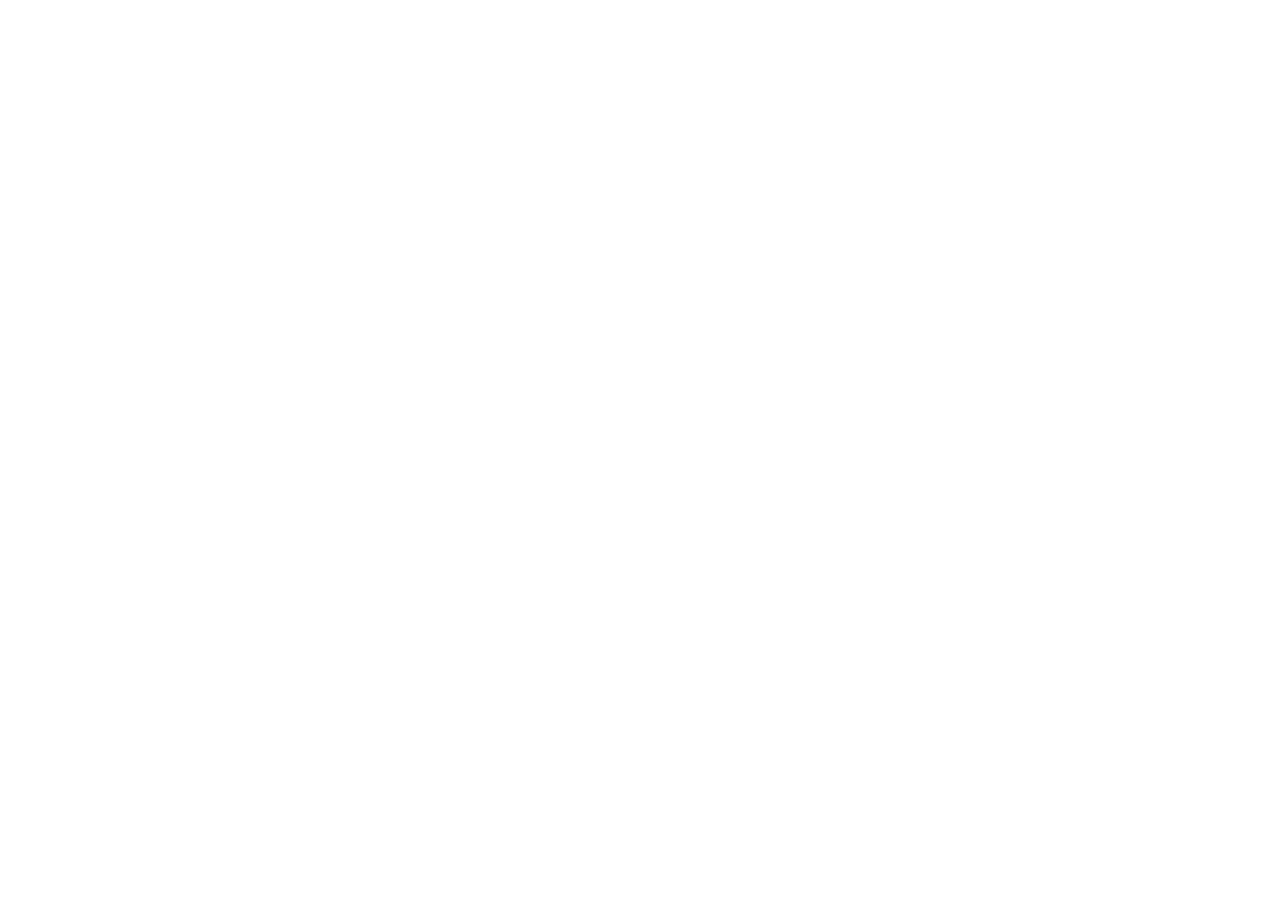
==== html_basic/index.html @ d7088bfb "update" ====
<!DOCTYPE html>
<html lang="en">
<head>
    <meta charset="UTF-8">
    <meta http-equiv="X-UA-Compatible" content="IE=edge">
    <meta name="viewport" content="width=device-width, initial-scale=1.0">
    <title>My first web page</title>
</head>
<body>
    
</body>
</html>
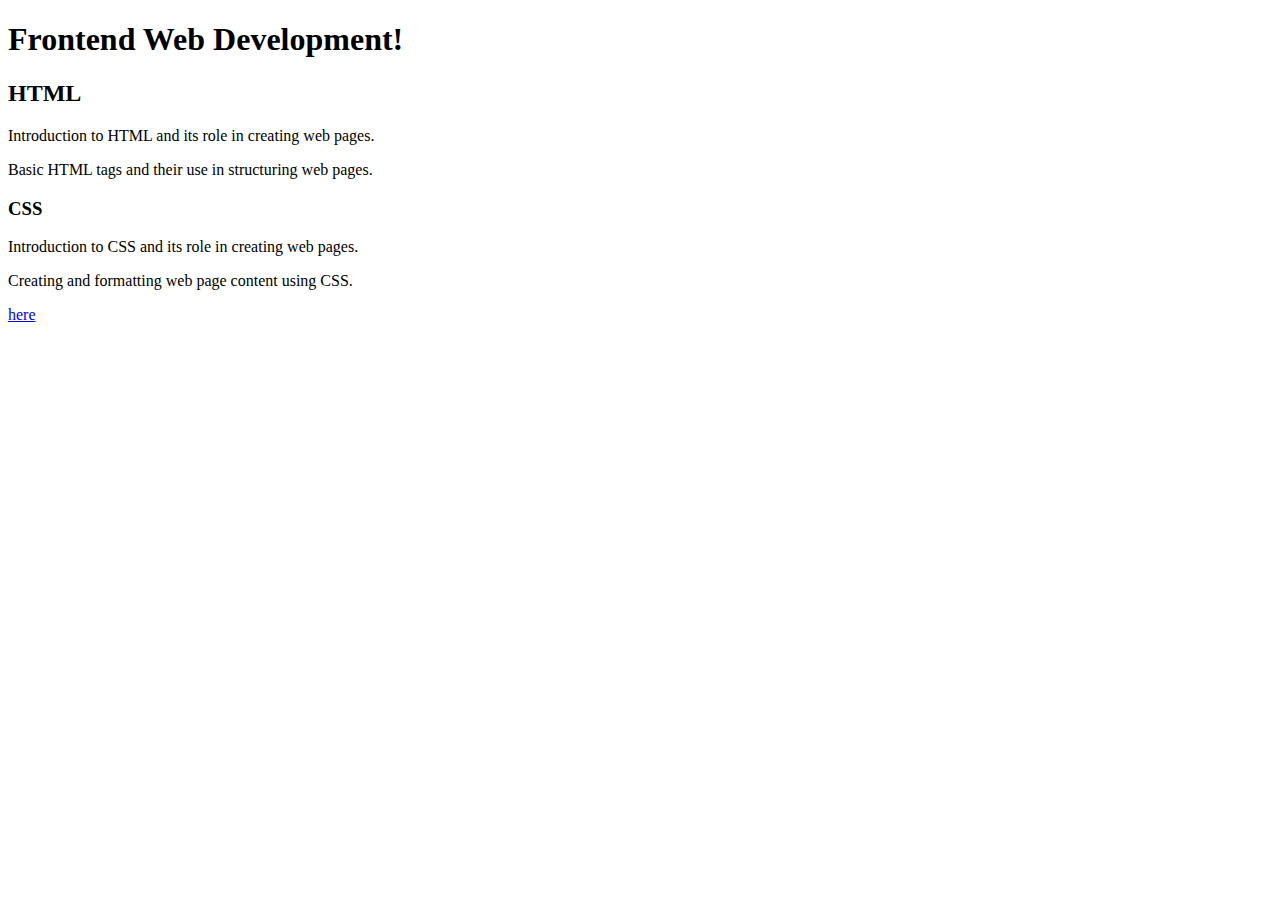
==== commit 0be2a8ac: "update" ====
--- a/html_basic/index.html
+++ b/html_basic/index.html
@@ -5,6 +5,15 @@
     <meta http-equiv="X-UA-Compatible" content="IE=edge">
     <meta name="viewport" content="width=device-width, initial-scale=1.0">
     <title>My first web page</title>
+    <h1>Frontend Web Development!</h1>
+    <h2>HTML</h2>
+    <P>Introduction to HTML and its role in creating web pages.</P>
+    <p>Basic HTML tags and their use in structuring web pages.</p>
+    <h3>CSS</h3>
+    <p>Introduction to CSS and its role in creating web pages.</p>
+    <p>Creating and formatting web page content using CSS.</p>
+    <a href="https://www.pexels.com/https://www.pexels.com/photo/four-letter-tiles-1591061.jpg"target="_blank">here</a>
+    
 </head>
 <body>
     
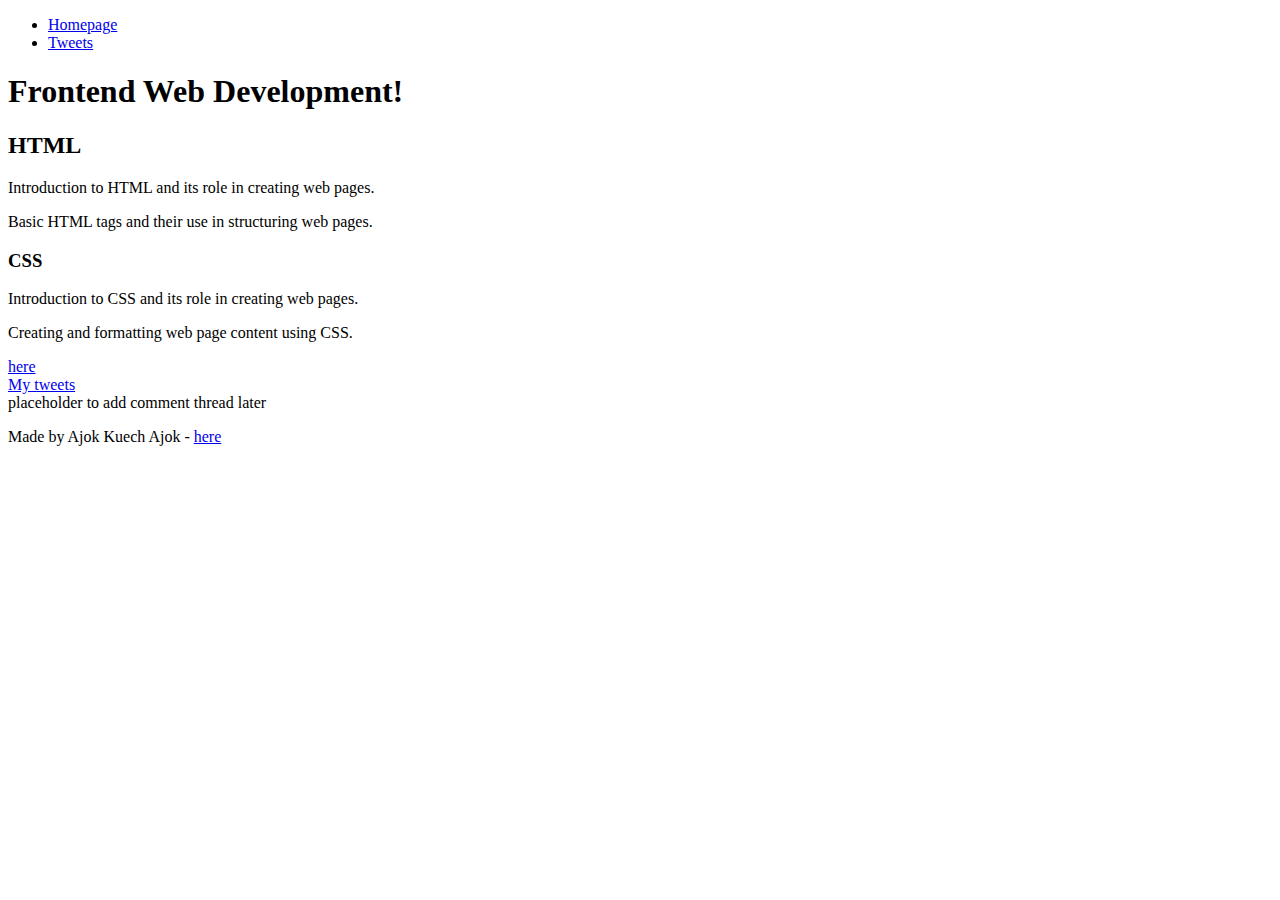
==== commit ed54f1a9: "update" ====
--- a/html_basic/index.html
+++ b/html_basic/index.html
@@ -5,17 +5,35 @@
     <meta http-equiv="X-UA-Compatible" content="IE=edge">
     <meta name="viewport" content="width=device-width, initial-scale=1.0">
     <title>My first web page</title>
-    <h1>Frontend Web Development!</h1>
+
+</head>
+<body>
+    <header>
+        <ul>
+            <li><a href="index.html">Homepage</a></li>
+            <li><a href="tweets.html">Tweets</a></li>
+          </ul>
+    </header>
+    <main>
+        <article>
+            <h1>Frontend Web Development!</h1>
     <h2>HTML</h2>
     <P>Introduction to HTML and its role in creating web pages.</P>
     <p>Basic HTML tags and their use in structuring web pages.</p>
     <h3>CSS</h3>
     <p>Introduction to CSS and its role in creating web pages.</p>
     <p>Creating and formatting web page content using CSS.</p>
-    <a href="https://www.pexels.com/https://www.pexels.com/photo/four-letter-tiles-1591061.jpg"target="_blank">here</a>
+    <a href="https://www.pexels.com/https://www.pexels.com/photo/four-letter-tiles-1591061.jpg" target="_blank">here</a> <br>
+    <a href="tweets.html">My tweets</a>
+        </article>
+        <aside>
+            placeholder to add comment thread later
+        </aside>
+    </main>
     
-</head>
-<body>
+    <footer>
+        <p>Made by Ajok Kuech Ajok - <a href="https://www.pexels.com/https://www.pexels.com/photo/four-letter-tiles-1591061.jpg" target="_blank">here</a></p>
+    </footer>
     
 </body>
 </html>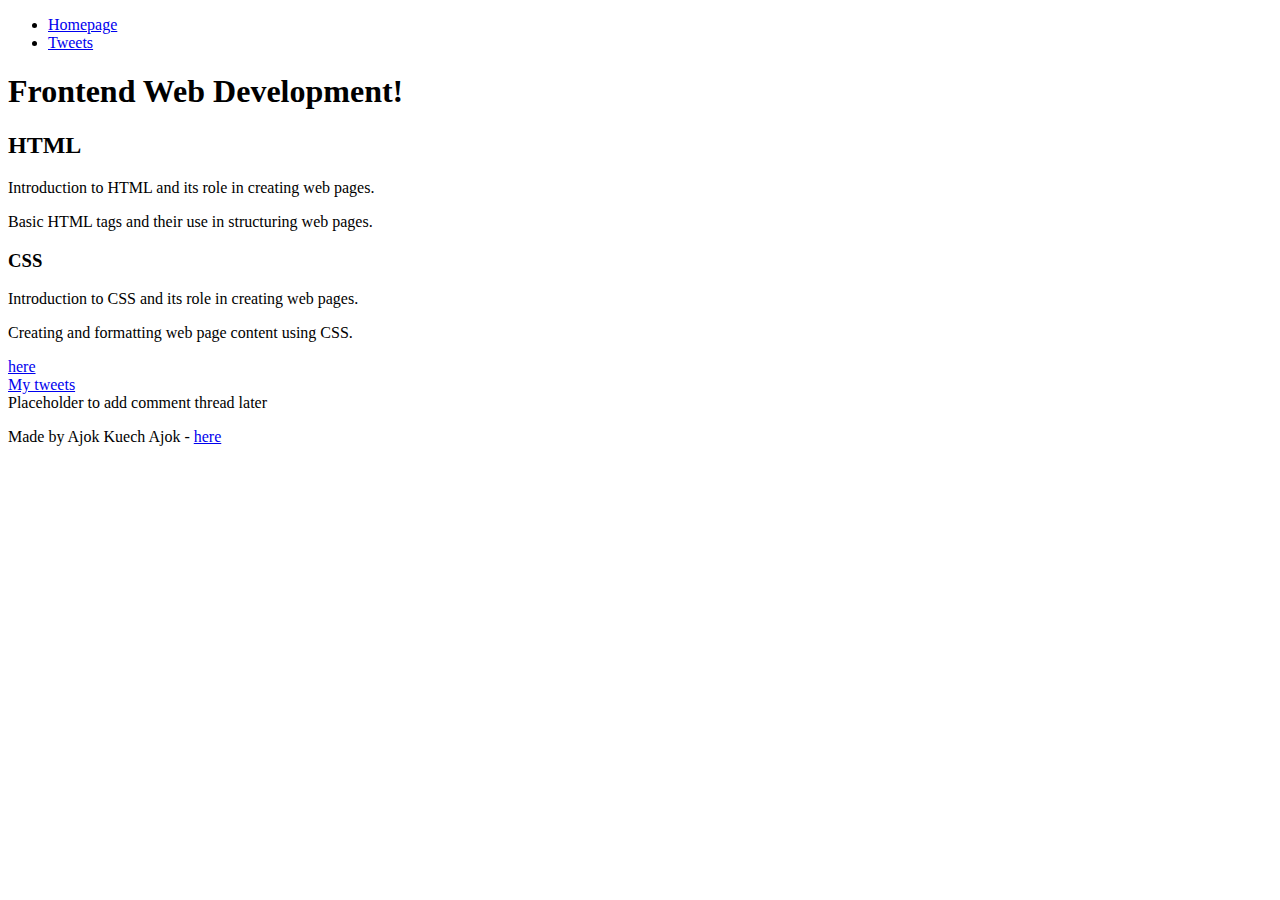
==== commit 7c40b0dd: "update" ====
--- a/html_basic/index.html
+++ b/html_basic/index.html
@@ -27,7 +27,7 @@
     <a href="tweets.html">My tweets</a>
         </article>
         <aside>
-            placeholder to add comment thread later
+            Placeholder to add comment thread later
         </aside>
     </main>
     
@@ -36,4 +36,4 @@
     </footer>
     
 </body>
-</html>+</html>
